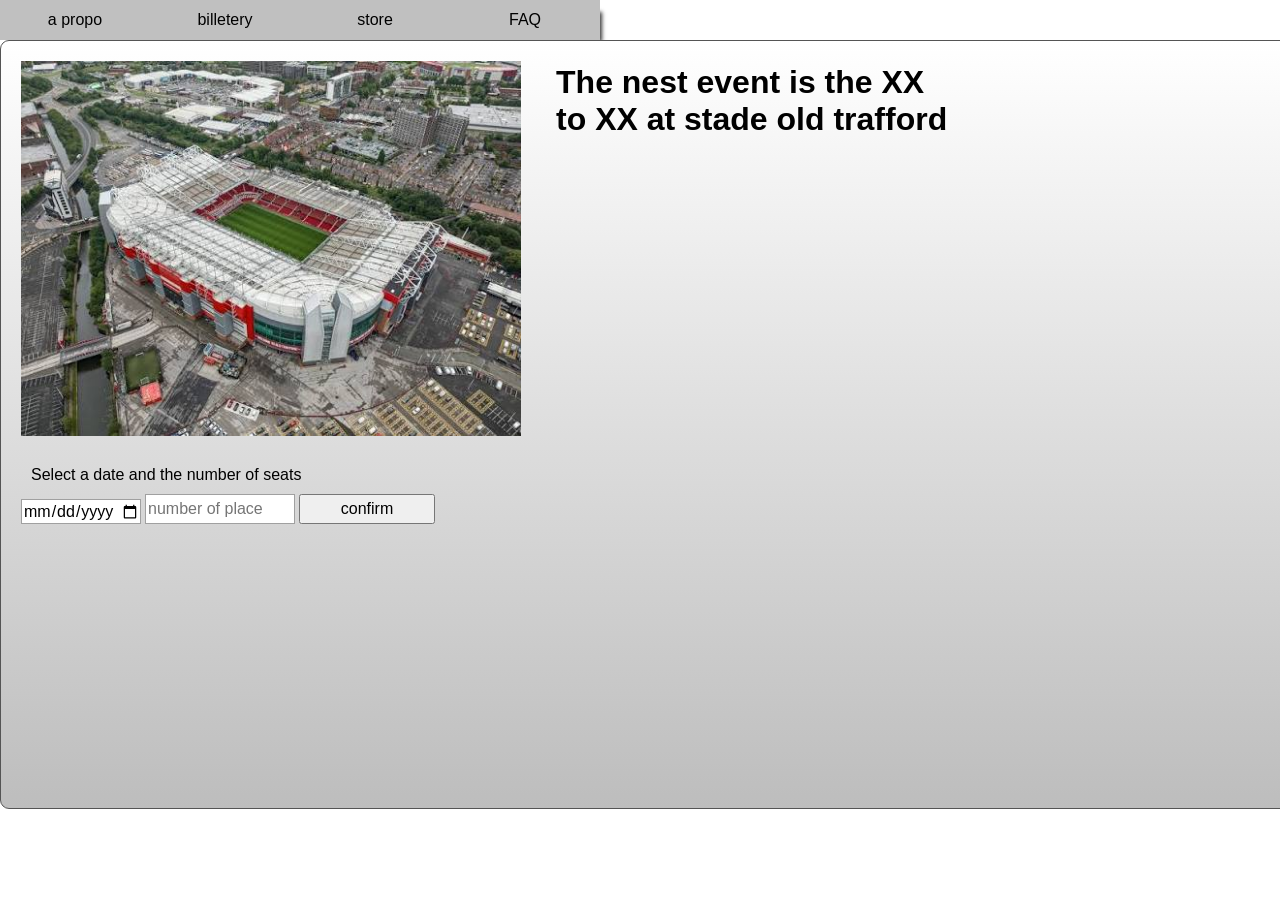
==== billetery.html @ 19830490 "Add files via upload" ====
<!DOCTYPE html>
<html> 
<head>
	<meta charset="utf-8">
	<meta name="viewport" content="width=device-width, initial-scale=1">
	<meta name="generator" content="RocketCake">
	<title></title>
	<link rel="stylesheet" type="text/css" href="billetery_html.css?h=f7d66b83">
</head>
<body>
<div class="textstyle1">
<a href="main.html" style="text-decoration:none"><div id="button_5b13e29a"><div class="vcenterstyle1"><div class="vcenterstyle2"><div class="textstyle2">  <span class="textstyle3">a propo</span>
</div>
<div class="textstyle1"></div>
</div></div></div></a><a href="billetery.html" style="text-decoration:none"><div id="button_4b58d6fd"><div class="vcenterstyle1"><div class="vcenterstyle2"><div class="textstyle2">  <span class="textstyle3">billetery</span>
</div>
<div class="textstyle1"></div>
</div></div></div></a><a href="store.html" style="text-decoration:none"><div id="button_5640478c"><div class="vcenterstyle1"><div class="vcenterstyle2"><div class="textstyle2">  <span class="textstyle3">store</span>
</div>
<div class="textstyle1"></div>
</div></div></div></a><a href="faq.html" style="text-decoration:none"><div id="button_e37b403"><div class="vcenterstyle1"><div class="vcenterstyle2"><div class="textstyle2">  <span class="textstyle3">FAQ</span>
</div>
<div class="textstyle1"></div>
</div></div></div></a><div id="container_31fc9f08"><div id="container_31fc9f08_padding" ><div class="textstyle1"><div id="container_367bebf6"><div id="container_367bebf6_padding" ><div class="textstyle1"><img src="rc_images/stade.jpg" width="516" height="387" id="img_6a0088e0" alt="" title="" /></div>
<div style="clear:both"></div></div></div><form  action=""
enctype="application/x-www-form-urlencoded"
method="POST" id="form_54d940e3"><div id="form_54d940e3_padding" ><div class="textstyle1"><div id="container_70c663b5"><div id="container_70c663b5_padding" ><div class="textstyle1">  <span class="textstyle3">Select a date and the number of seats</span>
</div>
</div></div><input type="date" name="DatePicker1"  id="datepicker_3ae7ee26" />
<input type="text" value="" title="" name="TextEdit1"  placeholder="number of place"  id="edit_4a51962e" >
<input name="Button1" type="submit" value="confirm" title=""  id="button_30cd4bd2" >
</div>
<div style="clear:both"></div></div></form><div id="text_717efdca"><div class="textstyle1">  <span class="textstyle4">The nest event is the XX to XX at stade old trafford</span>
</div>
</div></div>
<div style="clear:both"></div></div></div>  </div>
</body>
</html>
---- billetery_html.css ----
a { color:#5D5D9E; } 
a:visited { color:#5D5D9E; } 
a:active { color:#5C615E; } 
a:hover { color:#B2B3B4; } 
body { background-color:#FFFFFF; padding:0;  margin: 0; }
.textstyle1 { text-align:left; }
#button_5b13e29a { vertical-align: bottom; position:relative; display: inline-block; width:150px; height:40px; background-color:#C0C0C0; box-shadow: 7px 7px 4px -5px rgba(0, 0, 0, 0.784314);  }
.vcenterstyle1 { display: table; width: 100%; height: 100%; }
.vcenterstyle2 { display: table-cell; vertical-align: middle; }
.textstyle2 { text-align:center; }
.textstyle3 { font-size:12pt; font-family:Arial, Helvetica, sans-serif; color:#000000;  }
#button_4b58d6fd { vertical-align: bottom; position:relative; display: inline-block; width:150px; height:40px; background-color:#C0C0C0; box-shadow: 7px 7px 4px -5px rgba(0, 0, 0, 0.784314);  }
#button_5640478c { vertical-align: bottom; position:relative; display: inline-block; width:150px; height:40px; background-color:#C0C0C0; box-shadow: 7px 7px 10px -5px rgba(0, 0, 0, 0.784314);  }
#button_e37b403 { vertical-align: bottom; position:relative; display: inline-block; width:150px; height:40px; background-color:#C0C0C0; box-shadow: 7px 7px 4px -5px rgba(0, 0, 0, 0.784314);  }
#container_31fc9f08 { box-sizing: border-box; vertical-align: top; border-radius: 9px; position:relative; display: inline-block; width:101%; min-height:769px; background-color:#BDBDBD; background: linear-gradient(to bottom, #FFFFFF, #BDBDBD); border: 1px solid #545454;  }
#container_31fc9f08_padding { margin: 10px; display: block;  }
#container_367bebf6 { vertical-align: top; position:relative; display: inline-block; width:100%; min-height:150px; background:none;  }
#container_367bebf6_padding { margin: 10px; display: block;  }
#img_6a0088e0 { vertical-align: bottom; position:relative; display: inline-block; width:40%; background:none; height:auto;  }
#form_54d940e3 { vertical-align: top; position:relative; display: inline-block; width:50%; min-height:150px; background:none;  }
#form_54d940e3_padding { margin: 10px; display: block;  }
#container_70c663b5 { vertical-align: top; position:relative; display: inline-block; width:100%; min-height:38px; background:none;  }
#container_70c663b5_padding { margin: 10px; display: block;  }
#datepicker_3ae7ee26 { box-sizing: border-box; vertical-align: bottom; position:relative; display: inline-block; width:120px; height:25px; background-color:#FFFFFF; border: 1px solid #A0A0A0; font-size:12pt; font-family:Arial, Helvetica, sans-serif; color:#000000;  }
#edit_4a51962e { box-sizing: border-box; vertical-align: bottom; position:relative; display: inline-block; width:150px; height:30px; background-color:#FFFFFF; border: 1px solid #A0A0A0; font-size:12pt; font-family:Arial, Helvetica, sans-serif; color:#000000;  }
#button_30cd4bd2 { vertical-align: bottom; position:relative; display: inline-block; width:136px; height:30px; font-size:12pt; font-family:Arial, Helvetica, sans-serif; color:#000000;  }
#text_717efdca { position:absolute; left:43%; top:3%; width:396px; height:243px; background:none;  }
.textstyle4 { font-size:24pt; font-family:Arial, Helvetica, sans-serif; color:#000000; font-weight:bold;  }
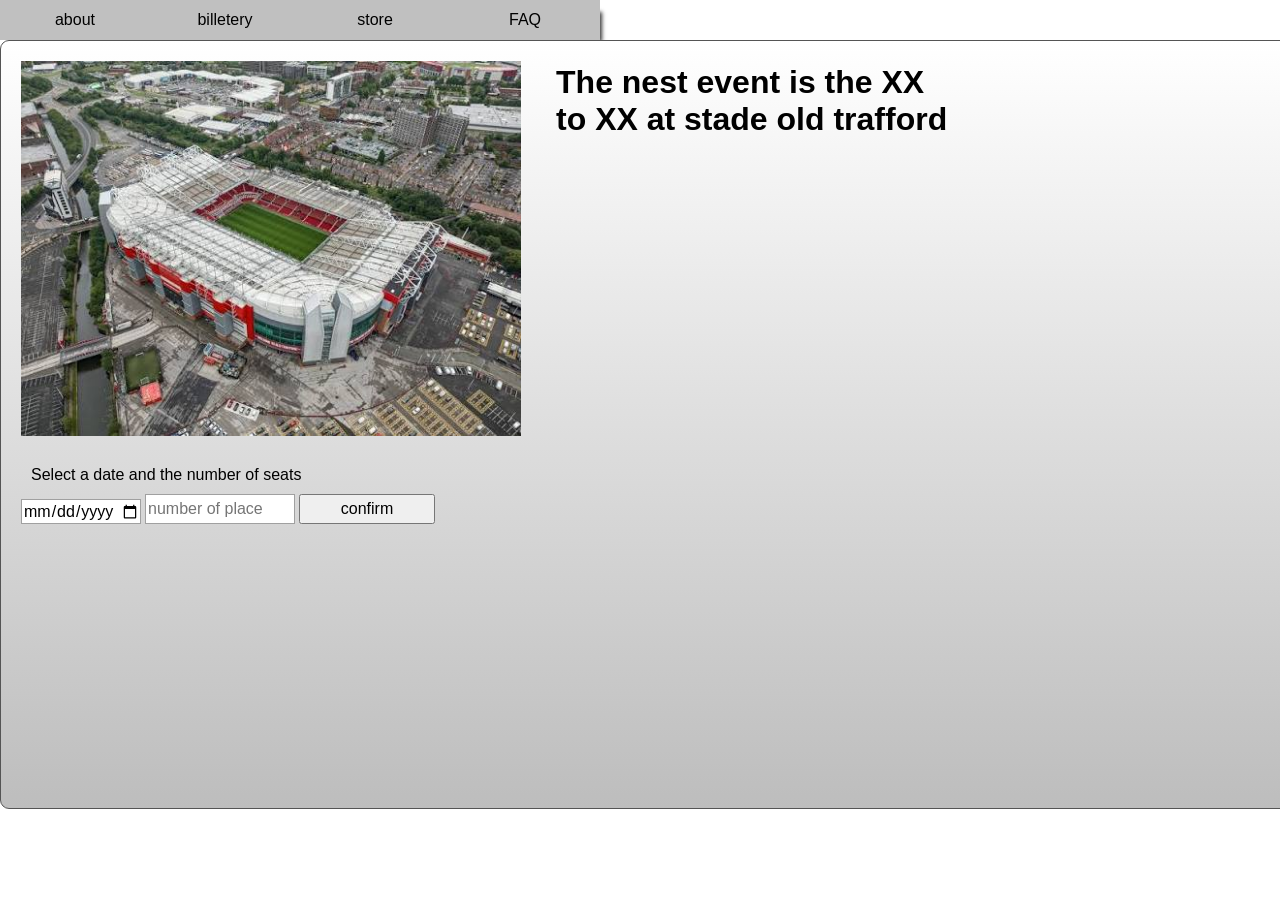
==== commit df89af4d: "Add files via upload" ====
--- a/billetery.html
+++ b/billetery.html
@@ -9,9 +9,9 @@
 </head>
 <body>
 <div class="textstyle1">
-<a href="main.html" style="text-decoration:none"><div id="button_5b13e29a"><div class="vcenterstyle1"><div class="vcenterstyle2"><div class="textstyle2">  <span class="textstyle3">a propo</span>
+<a href="main.html" style="text-decoration:none"><div id="button_5b13e29a"><div class="vcenterstyle1"><div class="vcenterstyle2"><div class="textstyle1"></div>
+<div class="textstyle2">  <span class="textstyle3">about</span>
 </div>
-<div class="textstyle1"></div>
 </div></div></div></a><a href="billetery.html" style="text-decoration:none"><div id="button_4b58d6fd"><div class="vcenterstyle1"><div class="vcenterstyle2"><div class="textstyle2">  <span class="textstyle3">billetery</span>
 </div>
 <div class="textstyle1"></div>
